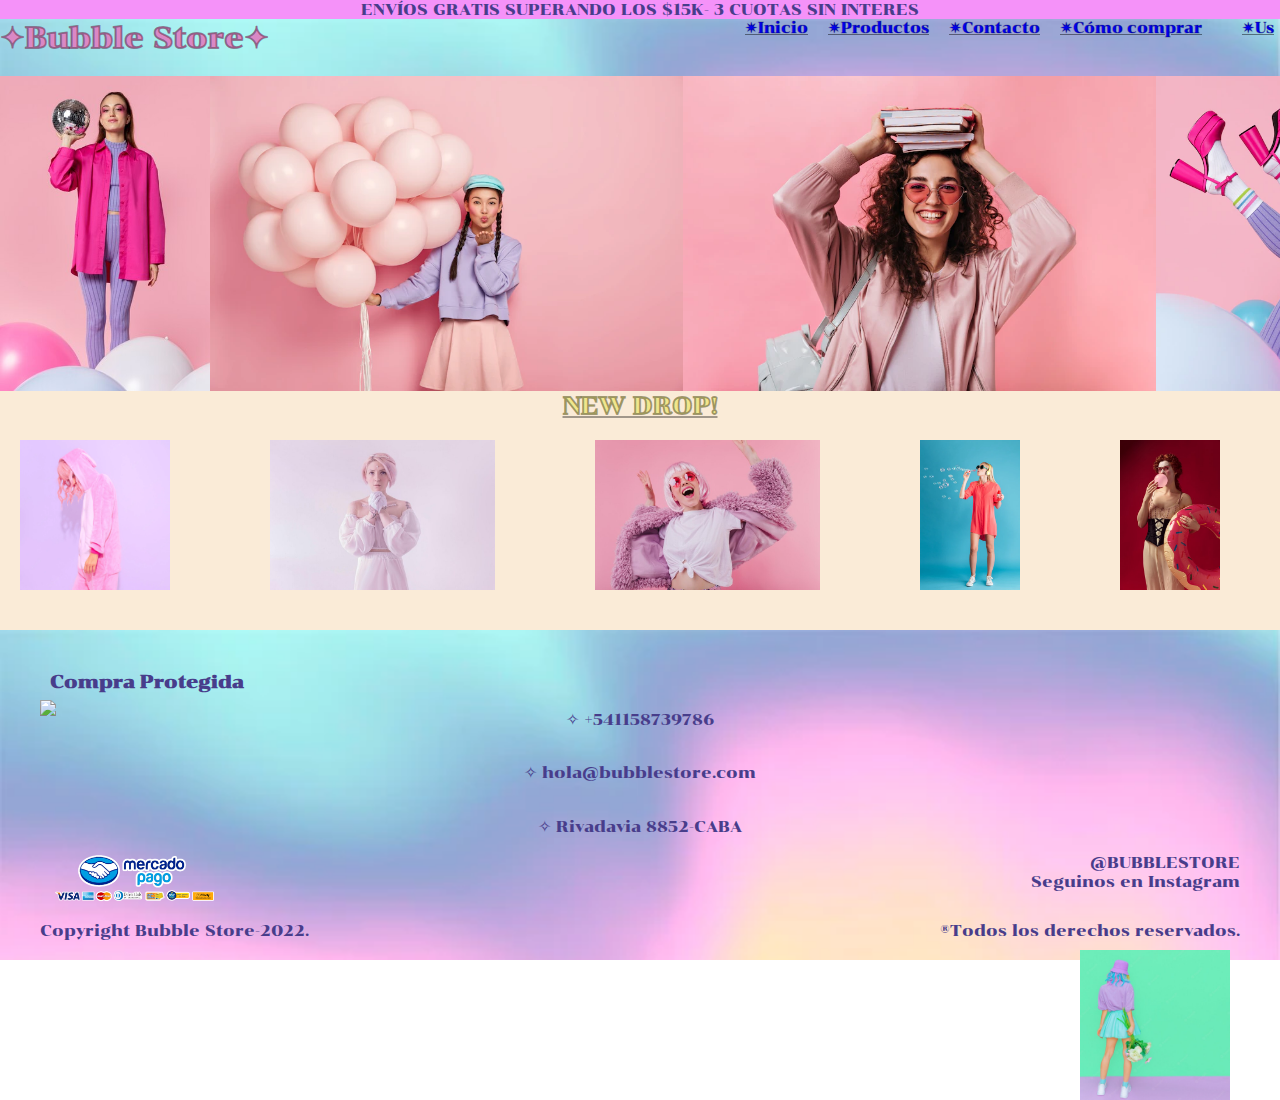
==== index.html @ 4e9eb7ce "Preparando git para entregar el proyecto" ====
<!DOCTYPE html>
<html lang="en">
<head>
    <meta charset="UTF-8">
    <meta http-equiv="X-UA-Compatible" content="IE=edge">
    <meta name="viewport" content="width=device-width, initial-scale=1.0">
    <title>✦Bubble Store✦</title>
<link rel="stylesheet" href="./css/styles.css">
</head>
<body>
    <p class="promo">ENVÍOS GRATIS SUPERANDO LOS $15K- 3 CUOTAS SIN INTERES</p>

    <header>
        <section class="iniciopag">
           
                <div class="menufijo">
                    <nav>
                        <ul class="menu">

                    <li><a href="index.html">✷Inicio</li></a>

                    <li><a href="productos.html">✷Productos </li></a>

                    <li><a href="contacto.html">✷Contacto</li></a>

                    <li><a href="comocomprar.html">✷Cómo comprar</li> </a>
                    
                    <li><a href="us.html">✷Us</li></a>
                        
                        </ul>
                    </nav> 
                </div>
                <h1 class="logo1">✦Bubble Store✦</h1>
        </section>
    </header>

    <main class="main">
        <div class="hero-main">
            <img src="./assets/img/mujer-tiro-completo-bola-discoteca_23-2149403638.jpg">
            <img src="./assets/img/hermosa-dama-cabello-oscuro-apariencia-especifica-usa-maquillaje-mantiene-labios-redondeados-sopla-beso-aire-camara-tiene-expresion-coqueta-posa-globos-helio-aislado-sobre-pare.webp">
            <img src="./assets/img/mujer-adolescente-traje-rosa-posando-libros_197531-15024.webp">
            <img src="./assets/img/piernas-vista-lateral-fiesta-pop-tacones-rosas_23-2149403632.webp">
            </div>
        <h3 class="new-drop">NEW DROP!</h3>
        <div class="carrete">
            <img src="./assets/img/pink-pyjamas-party-girl-home-relax-moda-estilo-kigurumi-concepto-tienda_161568-13183.webp">
           
            <img src="./assets/img/chica-elfa-cabello-rosa_550958-291.jpg">
           
            <img src="./assets/img/emocionada-modelo-mujer-blanca-chaqueta-piel-bailando-estudio-foto-interior-chica-emocional-gafas-sol-peluca-rosa-riendose-sesion-fotos_197531-25756.jpg">
            
            <img src="./assets/img/retrato-cuerpo-entero-elegante-mujer-rubia-gafas-sol-soplando-pompas-jabon-escuchando-musica-auriculares-sobre-pared-azul_171337-90154.webp">
            
            <img src="./assets/img/mujer-joven-pelirroja-medieval-como-duquesa-corse-negro-ropa-dormir-pie-rojo_155003-24832.jpg">
            
        </div>
    </main>
    <footer class="footer">
        <section class="primera">
        <div class="compra">
            <h3>Compra Protegida</h3>
            </div>
            <div class="carro">
            <img src="./assets/img/stylish-teen-girl-in-culottes-and-white-sweater-sits-in-supermarket-trolley-model-in-glasses-sends-kiss-and-makes-selfie-on-pink (1).jpg">
            </div>
            <div class="mercadopago">
            <img src="./assets/img/pngfind.com-mercado-png-4241421.png">
        </div>

    </section>
    <section>
    <div class="medio">
    <p>✧ +541158739786</p>

    <p>✧  hola@bubblestore.com</p>
    
    <p>✧ Rivadavia 8852-CABA</p></div>
    </section>
    <section class="instagram">
    <div class="instapic">
    <img src="./assets/img/look-dama-verano-fresco-nina-flores-vainilla-vibraciones-kawaii-tendencias-diseno-colores-dulces_161568-10635.jpg" alt="width=150px height="150px">
    </div>
    
    <div class="insta">
    <p>@BUBBLESTORE</p>
    </div>
    <div class="seguinos">
    <p>Seguinos en Instagram</p>
</div> 


    </section>
     <section class="ultimo">
        <p>Copyright Bubble Store-2022.</p>
        <p> ®Todos los derechos reservados.</p>
    </section>
    </footer> 
    

    
    

</body>
</html>

    <!-- 
        Tuve un par de problemas al hacer mi proyecto, hay una foto en el footer, que se me mueve todo el tiempo(ya la veràn), 
        me volvi loca tratando de posicionarla como a todas las demas (que me fue relativamente facil, incluso copie
        el codigo de las demas a ver què pasaba) y no se pudo, por otro lado, al llamar clases hijas, no me las toma,
        por ejemplo, .contenedor.form.form-titulo(con coma en vez de punto tampoco), es evidente que estoy haciendo algo mal respecto a algunas cosas, 
        mire mil videos de youtube, y a todos les funcionan las cosas de la misma manera, menos a mi.
        Por ùltimo, si guardo los htmls en 'pages' no funciona la pagina web. =(
        Le meti muchas horas, sin embargo me quedè sin poder resolver eso. Gracias por leer, espero las correciones =)
    Carla. -->
---- css/styles.css ----
@import url("https://fonts.googleapis.com/css2?family=Chonburi&family=Oswald:wght@200&display=swap" );
*{
    margin: 0;
    padding: 0;
    box-sizing:border-box;
}

.promo {
    text-align: center;
    font-family:'Chonburi';
    color:darkslateblue;
    background-color: rgb(245, 146, 249);
}
.iniciopag {
    padding-bottom: 20px;
    background-image:url(../assets/img/fondo-abstracto-diseno-holograma-iridiscente_1048-13602.webp);
    background-repeat: no-repeat;   
    background-size: 100%;
    position: relative;
}

    .logo1{
    font-family: 'Chonburi', cursive;
    font-size: 30px;
    color:rgb(218, 136, 197);
    -webkit-text-stroke: 1px rgba(0, 0, 0, 0.33);
}

.menufijo{
    position: absolute;
    top: 0px;
    right: 0px;
    
}

.menu{
    
    display: flex;
    position: relative;
    align-items: flex-end;
    padding-right: 6px;
    list-style: none;
    text-decoration:underline;
    font-family: 'Chonburi', cursive;
    font-size: 15px;
    gap: 20px;
    color:rgba(154, 97, 223, 0.782);
    -webkit-text-stroke: 1px rgba(0, 0, 0, 0.254);
}

.main{
    background-color: antiquewhite;
    padding-bottom: 20px;
}
.hero-main{

height: 315px;
width: 385px;    
display:flex;
top: 200px;
bottom: 0;

}

.new-drop {
    font-family:'chonburi';
    font-size:x-large;
    color:khaki;
    -webkit-text-stroke: 1px rgba(0, 0, 0, 0.358);
    text-decoration:underline;
    text-align: center;
   
}
.carrete{
    position:relative;
    height:150px;
    width:200px;
    margin:20px;
    display:flex;
    justify-content:flex-start;
    gap:100px;
}

.footer{
    margin: 0;
    padding: 20px;
    position: bottom;
   background-image: url(../assets/img/fondo-abstracto-diseno-holograma-iridiscente_1048-13602.webp);
  background-repeat: no-repeat;   
  background-size: 100%;
  
    
}

.primera {
    display:flex;
    flex-direction: row;
    position: relative;
    
}
.compra {
    color:darkslateblue;
    font-family: 'Chonburi';
    padding-top: 20px;
    margin-left: 30px;

}

.carro {
    padding-top: 50px;
    width: 200px;
    height: 200px;
    display: flex;
    justify-items: flex-start;
    position:absolute;
    top:0;
    left:20px;
    
    



    
}

.mercadopago{
    width: 50px;
    height: 50px;
    display: flex;
    justify-content: flex-start;
    position:absolute;
    top: 170px;
    margin:35px;

}


.medio {  
    color:darkslateblue;
    font-family: 'Chonburi', cursive;
    text-align: center;
    line-height: 40pt;
    
}


.instapic {
    position:absolute;
    bottom:-200px;
    right:50px;
    display: flex;
    width:150px;
    height:150px ;
    


}
.insta {
    color:darkslateblue;
    font-family: 'Chonburi', cursive;
    text-align: end;
    margin-right:20px
    

}
.seguinos {
    color:darkslateblue;
    font-family: 'Chonburi', cursive;
    text-align: end;
    margin-right:20px    
}
.ultimo {
    
        
        font-family:'Chonburi';
        color:darkslateblue;
        display:flex;
        justify-content:space-between;
        margin-top: 30px;
        margin-right: 20px;
        margin-left: 20px;
        }
.comocomprar {
    height: 100vh;
    background-color: antiquewhite;
    padding-bottom: 20px;
    font-family: 'Chonburi';
    color: darkslateblue;
    text-align: center;
    line-height: 50px;
}
.como-comprar{
    text-align: start;
    text-decoration: underline;
}
.mainus{
  height: 90hv;
    background-color:antiquewhite; 
   padding:20px;   
   color:darkslateblue;
   font-family:'Chonburi';
   font-size: x-large;


} 

.divus{
    background-color: rgba(207, 134, 205, 0.528);
    border-style: inset;
    padding:50px;
    margin:100px;
    width:500px;
    height:400px;
    text-align:start;
    

}
.imagenus{
    display:flex;
    width: 300px;
    height: 300px;
    position:absolute;
    top: 250px;
    right: 200px;
}
.sectiontienda{
    display:flex;
    flex-direction: column;
    align-items: center;
    width: 100%;
    background-color: antiquewhite;
}
.sectioncards{
    display:flex;
    flex-direction: row;
    width: 70%;
    justify-content:space-around;
    flex-wrap: wrap;
    gap:70px;
    align-items: center;
    padding:20px 0px;
}
.card img{
    width:100px;
    
}
.titulo{
    
    text-align: center;
    font-family: 'Chonburi';
    color: darkslateblue;
    font-size:x-small;
}
.precio{
    text-align: center;
    font-family: 'Chonburi';
    color: darkslateblue;
    font-size:x-small;
}

    



.comprar{
    margin-left: 25px;
    text-align: center;
    font-family: 'Chonburi';
    color: darkslateblue;
    font-size:x-small;
}





.formulario{
    
    width: 400px;
    
    margin: auto;
    background-color: antiquewhite;
    padding: 10px 20px;
    box-sizing: border-box;
    margin-top:30px;
    border-radius: 10px;
    margin-bottom: 30px;
    
}
.legend{
    font-size: 30px;
    font-family: 'Chonburi';
    color:darkslateblue;
    text-align: center;
    margin:0;
    margin-bottom: 10px;
    
}

.input{
    width: 100%;
    margin-bottom: 20px;
    padding:7px;
    box-sizing: border-box;
    font-size: 15px;
    background-color: rgba(144, 131, 218, 0.486);
    border:none;
}
.textarea{
    width: 100%;
    margin-bottom: 20px;
    padding:7px;
    box-sizing: border-box;
    font-size: 15px;
    background-color: rgba(144, 131, 218, 0.486);
    border:none;
    min-height: 100px;
    max-height: 200px;
    max-width: 100%;
}
.inputboton{
    width: 100%;
    margin-bottom: 20px;
    padding:5px;
    box-sizing: border-box;
    font-size: 15px;
    font-family: 'chonburi';
    color:darkslateblue;
    background-color: rgba(85, 76, 138, 0.411);
    border:none;
    padding: 15px;

}
.span{
    font-size: 15px;
    font-family: 'chonburi';
    color:darkslateblue;
}
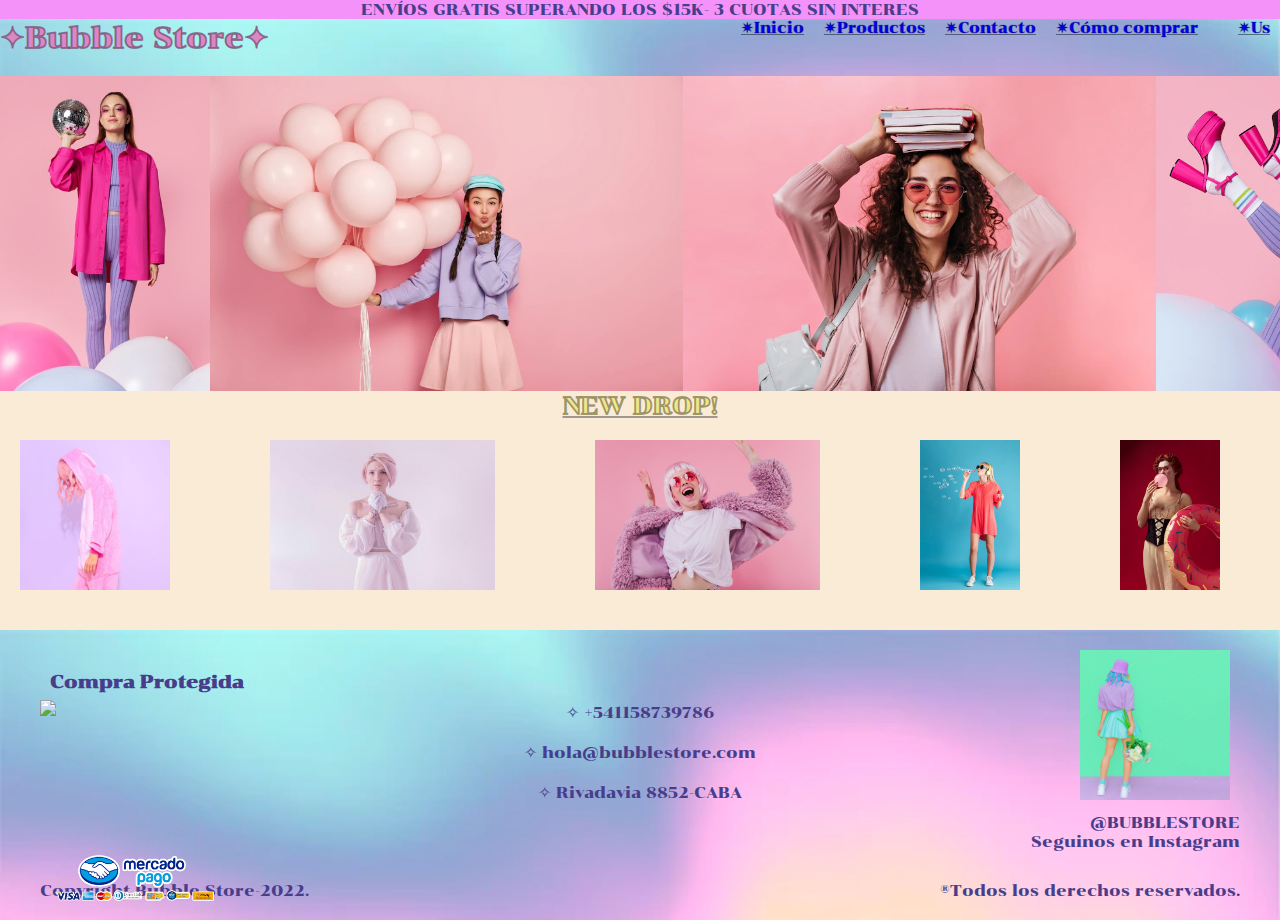
==== commit 6464da2c: "2da preentrega lista" ====
--- a/index.html
+++ b/index.html
@@ -44,9 +44,9 @@
         <h3 class="new-drop">NEW DROP!</h3>
         <div class="carrete">
             <img src="./assets/img/pink-pyjamas-party-girl-home-relax-moda-estilo-kigurumi-concepto-tienda_161568-13183.webp">
-           
+
             <img src="./assets/img/chica-elfa-cabello-rosa_550958-291.jpg">
-           
+
             <img src="./assets/img/emocionada-modelo-mujer-blanca-chaqueta-piel-bailando-estudio-foto-interior-chica-emocional-gafas-sol-peluca-rosa-riendose-sesion-fotos_197531-25756.jpg">
             
             <img src="./assets/img/retrato-cuerpo-entero-elegante-mujer-rubia-gafas-sol-soplando-pompas-jabon-escuchando-musica-auriculares-sobre-pared-azul_171337-90154.webp">
@@ -55,46 +55,46 @@
             
         </div>
     </main>
-    <footer class="footer">
-        <section class="primera">
-        <div class="compra">
-            <h3>Compra Protegida</h3>
-            </div>
-            <div class="carro">
-            <img src="./assets/img/stylish-teen-girl-in-culottes-and-white-sweater-sits-in-supermarket-trolley-model-in-glasses-sends-kiss-and-makes-selfie-on-pink (1).jpg">
-            </div>
-            <div class="mercadopago">
-            <img src="./assets/img/pngfind.com-mercado-png-4241421.png">
-        </div>
+        <footer class="footer">
+                <section class="primera">
+                    <div class="compra">
+                        <h3>Compra Protegida</h3>
+                    </div>
+                    <div class="carro">
+                    <img src="./assets/img/stylish-teen-girl-in-culottes-and-white-sweater-sits-in-supermarket-trolley-model-in-glasses-sends-kiss-and-makes-selfie-on-pink (1).jpg">
+                    </div>
+                    <div class="mercadopago">
+                    <img src="./assets/img/pngfind.com-mercado-png-4241421.png">
+                    </div>
 
-    </section>
-    <section>
-    <div class="medio">
-    <p>✧ +541158739786</p>
+                </section>
 
-    <p>✧  hola@bubblestore.com</p>
+            <section>
+                <div class="medio">
+                <p>✧ +541158739786</p>
+
+                <p>✧  hola@bubblestore.com</p>
     
-    <p>✧ Rivadavia 8852-CABA</p></div>
-    </section>
-    <section class="instagram">
-    <div class="instapic">
-    <img src="./assets/img/look-dama-verano-fresco-nina-flores-vainilla-vibraciones-kawaii-tendencias-diseno-colores-dulces_161568-10635.jpg" alt="width=150px height="150px">
-    </div>
+            <p>✧ Rivadavia 8852-CABA</p></div>
+            </section>
+
+            <section class="instagram">
+                <div class="instapic">
+                <img src="./assets/img/look-dama-verano-fresco-nina-flores-vainilla-vibraciones-kawaii-tendencias-diseno-colores-dulces_161568-10635.jpg" alt="width=150px height="150px">
+                </div>
     
-    <div class="insta">
-    <p>@BUBBLESTORE</p>
-    </div>
-    <div class="seguinos">
-    <p>Seguinos en Instagram</p>
-</div> 
-
-
-    </section>
-     <section class="ultimo">
-        <p>Copyright Bubble Store-2022.</p>
-        <p> ®Todos los derechos reservados.</p>
-    </section>
-    </footer> 
+                <div class="insta">
+                <p>@BUBBLESTORE</p>
+                </div>
+                <div class="seguinos">
+                <p>Seguinos en Instagram</p>
+                </div> 
+            </section>
+            <section class="ultimo">
+                <p>Copyright Bubble Store-2022.</p>
+                <p> ®Todos los derechos reservados.</p>
+            </section>
+        </footer> 
     
 
     
@@ -103,12 +103,4 @@
 </body>
 </html>
 
-    <!-- 
-        Tuve un par de problemas al hacer mi proyecto, hay una foto en el footer, que se me mueve todo el tiempo(ya la veràn), 
-        me volvi loca tratando de posicionarla como a todas las demas (que me fue relativamente facil, incluso copie
-        el codigo de las demas a ver què pasaba) y no se pudo, por otro lado, al llamar clases hijas, no me las toma,
-        por ejemplo, .contenedor.form.form-titulo(con coma en vez de punto tampoco), es evidente que estoy haciendo algo mal respecto a algunas cosas, 
-        mire mil videos de youtube, y a todos les funcionan las cosas de la misma manera, menos a mi.
-        Por ùltimo, si guardo los htmls en 'pages' no funciona la pagina web. =(
-        Le meti muchas horas, sin embargo me quedè sin poder resolver eso. Gracias por leer, espero las correciones =)
-    Carla. -->
+    
--- a/css/styles.css
+++ b/css/styles.css
@@ -11,6 +11,7 @@
     color:darkslateblue;
     background-color: rgb(245, 146, 249);
 }
+/*header*/
 .iniciopag {
     padding-bottom: 20px;
     background-image:url(../assets/img/fondo-abstracto-diseno-holograma-iridiscente_1048-13602.webp);
@@ -38,7 +39,7 @@
     display: flex;
     position: relative;
     align-items: flex-end;
-    padding-right: 6px;
+    padding-right: 10px;
     list-style: none;
     text-decoration:underline;
     font-family: 'Chonburi', cursive;
@@ -46,8 +47,14 @@
     gap: 20px;
     color:rgba(154, 97, 223, 0.782);
     -webkit-text-stroke: 1px rgba(0, 0, 0, 0.254);
-}
-
+
+}
+
+li a:hover{
+    color:rgba(214, 143, 155, 0.87);
+}
+
+/*main*/
 .main{
     background-color: antiquewhite;
     padding-bottom: 20px;
@@ -71,6 +78,7 @@
     text-align: center;
    
 }
+
 .carrete{
     position:relative;
     height:150px;
@@ -81,15 +89,18 @@
     gap:100px;
 }
 
+
+/*Footer*/
 .footer{
     margin: 0;
     padding: 20px;
+    position: relative;
     position: bottom;
-   background-image: url(../assets/img/fondo-abstracto-diseno-holograma-iridiscente_1048-13602.webp);
-  background-repeat: no-repeat;   
-  background-size: 100%;
-  
-    
+    background-image: url(../assets/img/fondo-abstracto-diseno-holograma-iridiscente_1048-13602.webp);
+    background-repeat: no-repeat;   
+    background-size: 100%;
+
+
 }
 
 .primera {
@@ -139,14 +150,14 @@
     color:darkslateblue;
     font-family: 'Chonburi', cursive;
     text-align: center;
-    line-height: 40pt;
+    line-height: 40px;
     
 }
 
 
 .instapic {
     position:absolute;
-    bottom:-200px;
+    bottom:120px;
     right:50px;
     display: flex;
     width:150px;
@@ -169,17 +180,23 @@
     text-align: end;
     margin-right:20px    
 }
+
+
 .ultimo {
     
         
-        font-family:'Chonburi';
-        color:darkslateblue;
-        display:flex;
-        justify-content:space-between;
-        margin-top: 30px;
-        margin-right: 20px;
-        margin-left: 20px;
+    font-family:'Chonburi';
+    color:darkslateblue;
+    display:flex;
+    justify-content:space-between;
+    margin-top: 30px;
+    margin-right: 20px;
+    margin-left: 20px;
         }
+
+
+/*CÓMO COMPRAR*/ 
+
 .comocomprar {
     height: 100vh;
     background-color: antiquewhite;
@@ -189,40 +206,50 @@
     text-align: center;
     line-height: 50px;
 }
-.como-comprar{
+
+.como-comprar {
     text-align: start;
     text-decoration: underline;
 }
+
+
+
+/*US*/
 .mainus{
-  height: 90hv;
+    height: 90hv;
     background-color:antiquewhite; 
-   padding:20px;   
-   color:darkslateblue;
-   font-family:'Chonburi';
-   font-size: x-large;
-
-
+    padding:20px;   
+    color:darkslateblue;
+    font-family:'Chonburi';
+    font-size: x-large;
 } 
+
+
 
 .divus{
     background-color: rgba(207, 134, 205, 0.528);
     border-style: inset;
-    padding:50px;
+    padding:30px;
     margin:100px;
-    width:500px;
-    height:400px;
+    width:400px;
+    height:300px;
     text-align:start;
     
 
 }
+
 .imagenus{
     display:flex;
     width: 300px;
     height: 300px;
     position:absolute;
-    top: 250px;
-    right: 200px;
-}
+    top: 200px;
+    right: 100px;
+    padding: 30px;
+}
+
+/*Tienda*/
+
 .sectiontienda{
     display:flex;
     flex-direction: column;
@@ -230,6 +257,7 @@
     width: 100%;
     background-color: antiquewhite;
 }
+
 .sectioncards{
     display:flex;
     flex-direction: row;
@@ -240,10 +268,16 @@
     align-items: center;
     padding:20px 0px;
 }
+
 .card img{
     width:100px;
     
 }
+.card:hover {
+    transform: scale(1.2);
+
+}
+
 .titulo{
     
     text-align: center;
@@ -251,6 +285,7 @@
     color: darkslateblue;
     font-size:x-small;
 }
+
 .precio{
     text-align: center;
     font-family: 'Chonburi';
@@ -258,10 +293,6 @@
     font-size:x-small;
 }
 
-    
-
-
-
 .comprar{
     margin-left: 25px;
     text-align: center;
@@ -272,14 +303,13 @@
 
 
 
-
+/*Contacto*/
 
 .formulario{
     
     width: 400px;
-    
     margin: auto;
-    background-color: antiquewhite;
+    background-color: rgba(240, 236, 230, 0.89);
     padding: 10px 20px;
     box-sizing: border-box;
     margin-top:30px;
@@ -331,8 +361,100 @@
     padding: 15px;
 
 }
+
+.inputboton:hover{
+    background-color: rgb(130, 117, 212);
+}
+    
 .span{
     font-size: 15px;
     font-family: 'chonburi';
     color:darkslateblue;
-}+}
+
+/* Los dos htmls con media son: tienda y Us*/
+@media (max-width:768px){
+
+    .menu{
+        
+        font-size: 10px;
+        gap: 5px;
+        
+    }
+    .logo1{
+        font-size: 20px;
+    }
+    .divus{
+        width: 400px;
+        height: 350px;
+    }
+    .mainus{
+        font-size: x-large;
+    }
+    
+    .imagenus{
+        width: 250px;
+        height: 250px;
+        right:10px ;
+        
+        
+    }
+    
+}
+@media (max-width:480px) {
+
+.logo1{
+    display:none;
+    
+}
+.divus{
+    width: 250px;
+    height: 200px;
+    position: relative;
+    bottom: 100px;
+}
+.mainus{
+    font-size: small;
+    }
+.imagenus{
+
+    top:260px;
+    right:105px;
+
+}
+.compra{
+    text-align: start ;
+    margin-left: 2px;
+    font-size: small;
+        
+}
+.carro{
+    width: 120px;
+    height: 120px;
+}
+.mercadopago{
+    top:120px;
+    margin:10px;
+    width: 20px;
+    height: 20px;
+    left: 30px;
+
+}
+.instapic {
+    display:none;
+}
+.medio {
+    text-align: end;
+}
+.insta{
+    text-align: start;
+}
+.seguinos{
+    text-align: start;
+    font-size: small;
+}
+}
+
+
+
+    